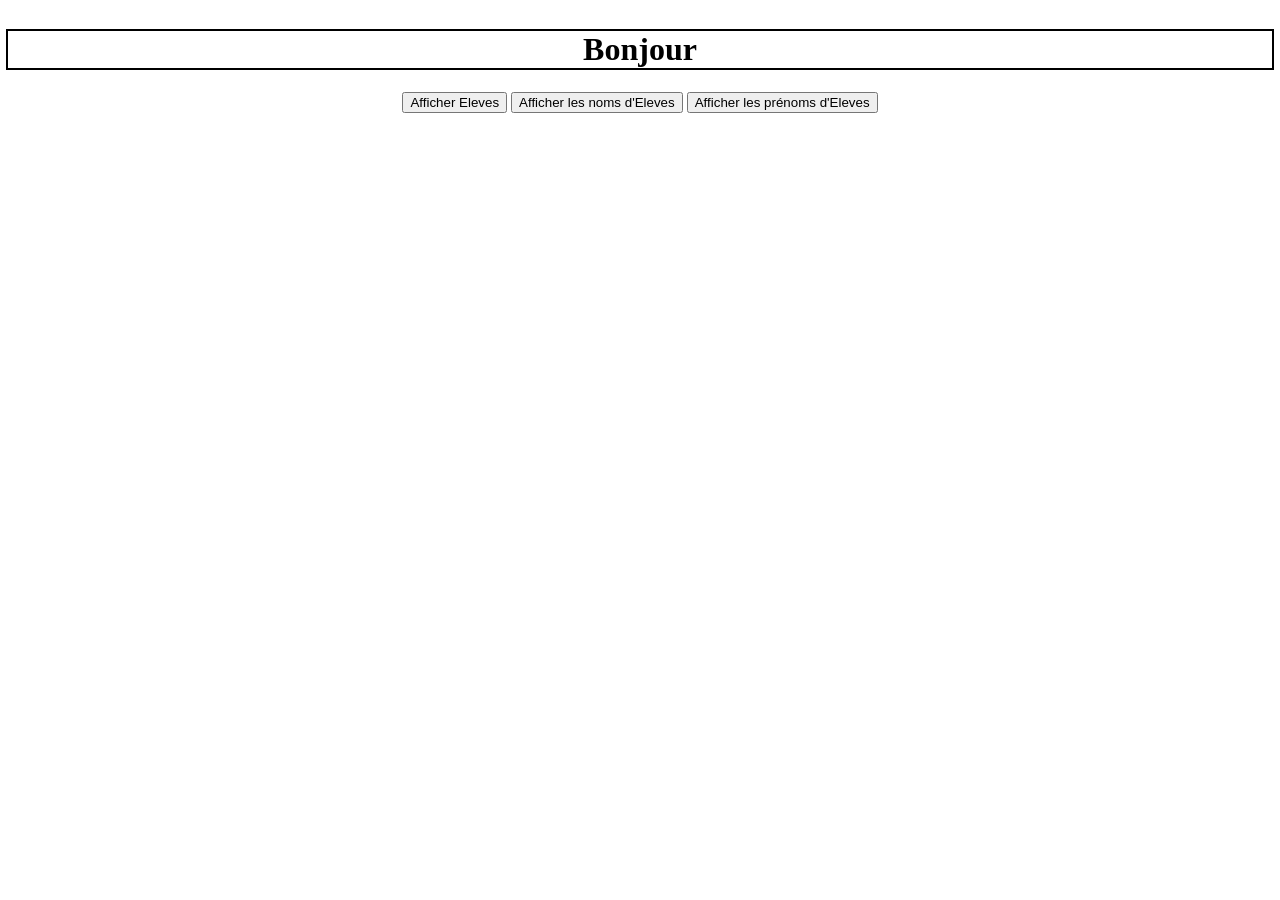
==== Javas/exo objet/index.html @ 4ccc3ae0 "maison 3" ====
<!DOCTYPE html>
<html lang="en">

<head>
    <link rel="stylesheet" href="style/style.css">
    <meta charset="UTF-8">
    <meta name="viewport" content="width=device-width, initial-scale=1.0">
    <title>Document</title>
</head>

<body>
    <h1>Bonjour</h1>
    <div>
        <button onclick="afficherEleves()">Afficher Eleves</button>
        <button onclick="afficherNomEleves()">Afficher les noms d'Eleves</button>
        <button onclick="afficherPrenomEleves()">Afficher les prénoms d'Eleves</button>
    </div>
    <div>
        <ul id="elelist">

        </ul>
    </div>
    <script src="script/script.js"></script>
</body>

</html>
---- Javas/exo objet/style/style.css ----
h1{
    text-align: center;
    width: 100%;
    border:solid 2px black ;
}
button{
    text-align: center;
}
body{
    display: flex;
    flex-direction: column;
    justify-content: center;
    align-items: center;
}
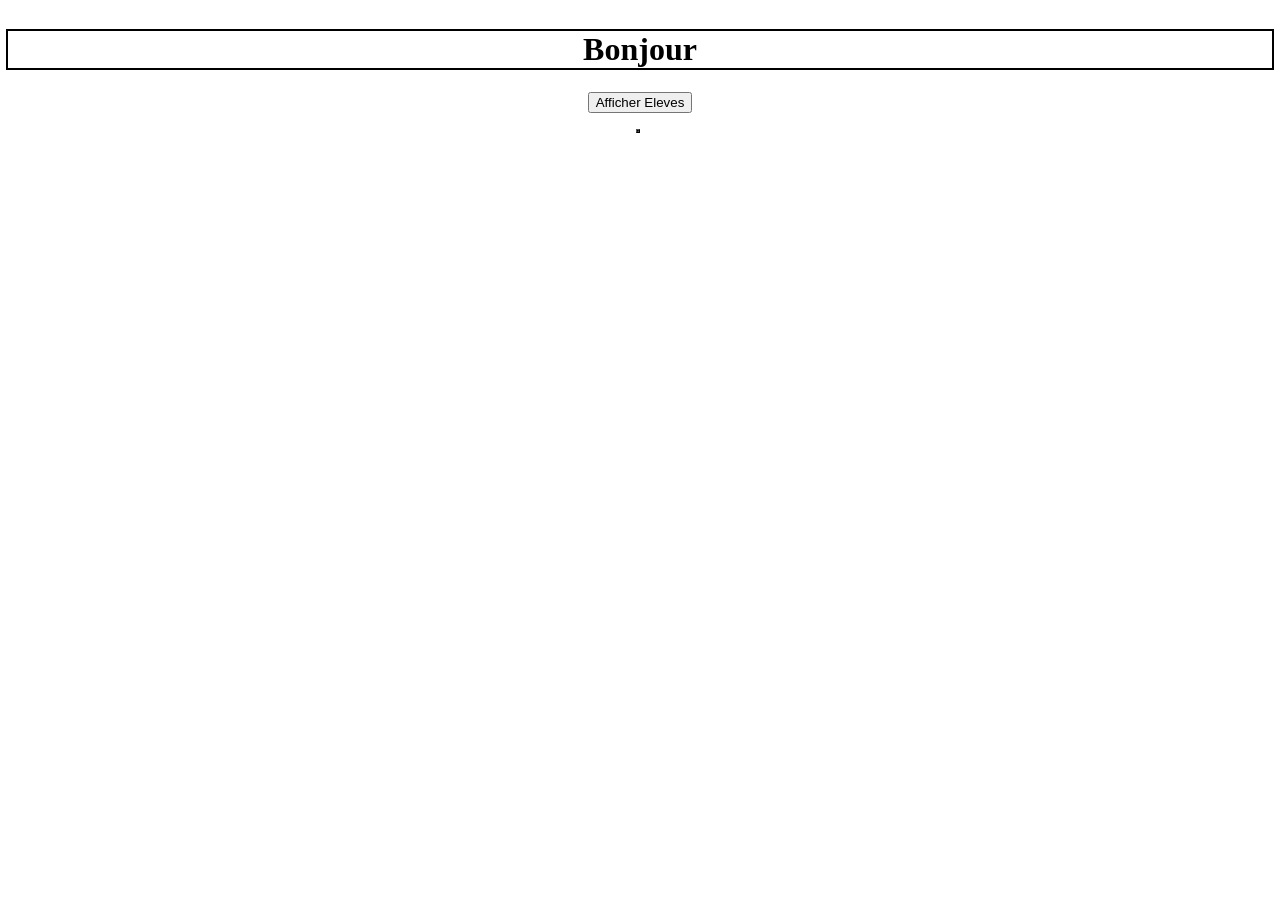
==== commit c89b1478: "1" ====
--- a/Javas/exo objet/index.html
+++ b/Javas/exo objet/index.html
@@ -11,15 +11,21 @@
 <body>
     <h1>Bonjour</h1>
     <div>
-        <button onclick="afficherEleves()">Afficher Eleves</button>
-        <button onclick="afficherNomEleves()">Afficher les noms d'Eleves</button>
-        <button onclick="afficherPrenomEleves()">Afficher les prénoms d'Eleves</button>
+        <button onclick="afficherEleves(eleves)">Afficher Eleves</button>
     </div>
+    <div id="eleves"></div>
     <div>
         <ul id="elelist">
 
         </ul>
     </div>
+    <div>
+        <table id="eletable">
+           
+             
+
+        </table>
+    </div>
     <script src="script/script.js"></script>
 </body>
 
--- a/Javas/exo objet/style/style.css
+++ b/Javas/exo objet/style/style.css
@@ -11,4 +11,14 @@
     flex-direction: column;
     justify-content: center;
     align-items: center;
-}+}
+hr{
+    width: 100%;
+}
+li{
+    list-style: none;
+    text-align: center;
+}
+table,th,td{
+    border: ridge 2px black;
+}
